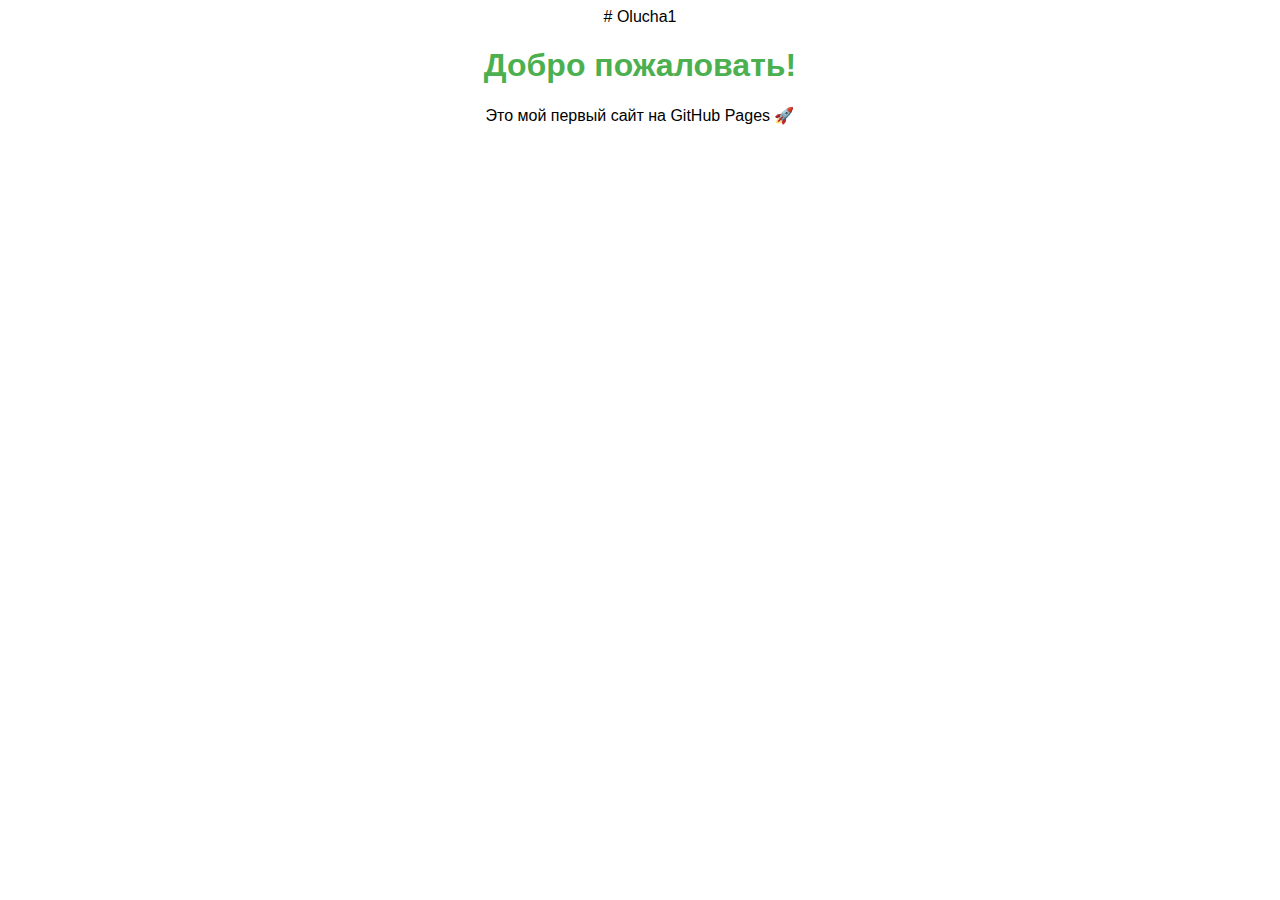
==== index.html @ dfa209b6 "index.html" ====
# Olucha1
<!DOCTYPE html>
<html>
<head>
    <title>Мой сайт</title>
    <style>
        body { font-family: Arial; text-align: center; }
        h1 { color: #4CAF50; }
    </style>
</head>
<body>
    <h1>Добро пожаловать!</h1>
    <p>Это мой первый сайт на GitHub Pages 🚀</p>
</body>
</html>
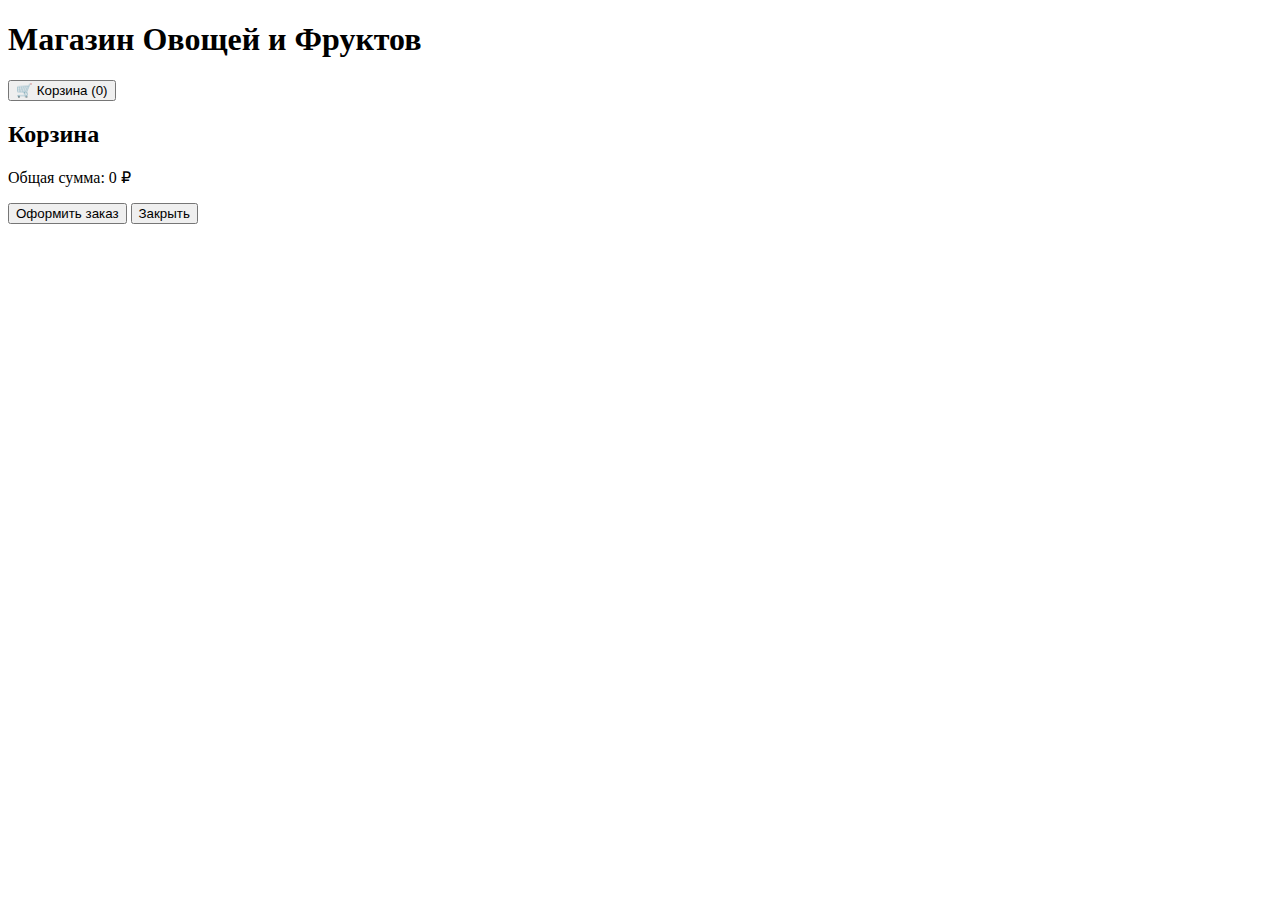
==== commit de909985: "Update index.html" ====
--- a/index.html
+++ b/index.html
@@ -1,15 +1,29 @@
-# Olucha1
 <!DOCTYPE html>
-<html>
+<html lang="ru">
 <head>
-    <title>Мой сайт</title>
-    <style>
-        body { font-family: Arial; text-align: center; }
-        h1 { color: #4CAF50; }
-    </style>
+    <meta charset="UTF-8">
+    <meta name="viewport" content="width=device-width, initial-scale=1.0">
+    <title>Магазин овощей и фруктов</title>
+    <link rel="stylesheet" href="style.css">
 </head>
 <body>
-    <h1>Добро пожаловать!</h1>
-    <p>Это мой первый сайт на GitHub Pages 🚀</p>
+    <header>
+        <h1>Магазин Овощей и Фруктов</h1>
+        <button onclick="openCart()">🛒 Корзина (<span id="cart-count">0</span>)</button>
+    </header>
+
+    <main id="catalog">
+        <!-- Товары будут загружены сюда -->
+    </main>
+
+    <div id="cart" class="hidden">
+        <h2>Корзина</h2>
+        <ul id="cart-items"></ul>
+        <p>Общая сумма: <span id="total-price">0</span> ₽</p>
+        <button onclick="checkout()">Оформить заказ</button>
+        <button onclick="closeCart()">Закрыть</button>
+    </div>
+
+    <script src="script.js"></script>
 </body>
 </html>
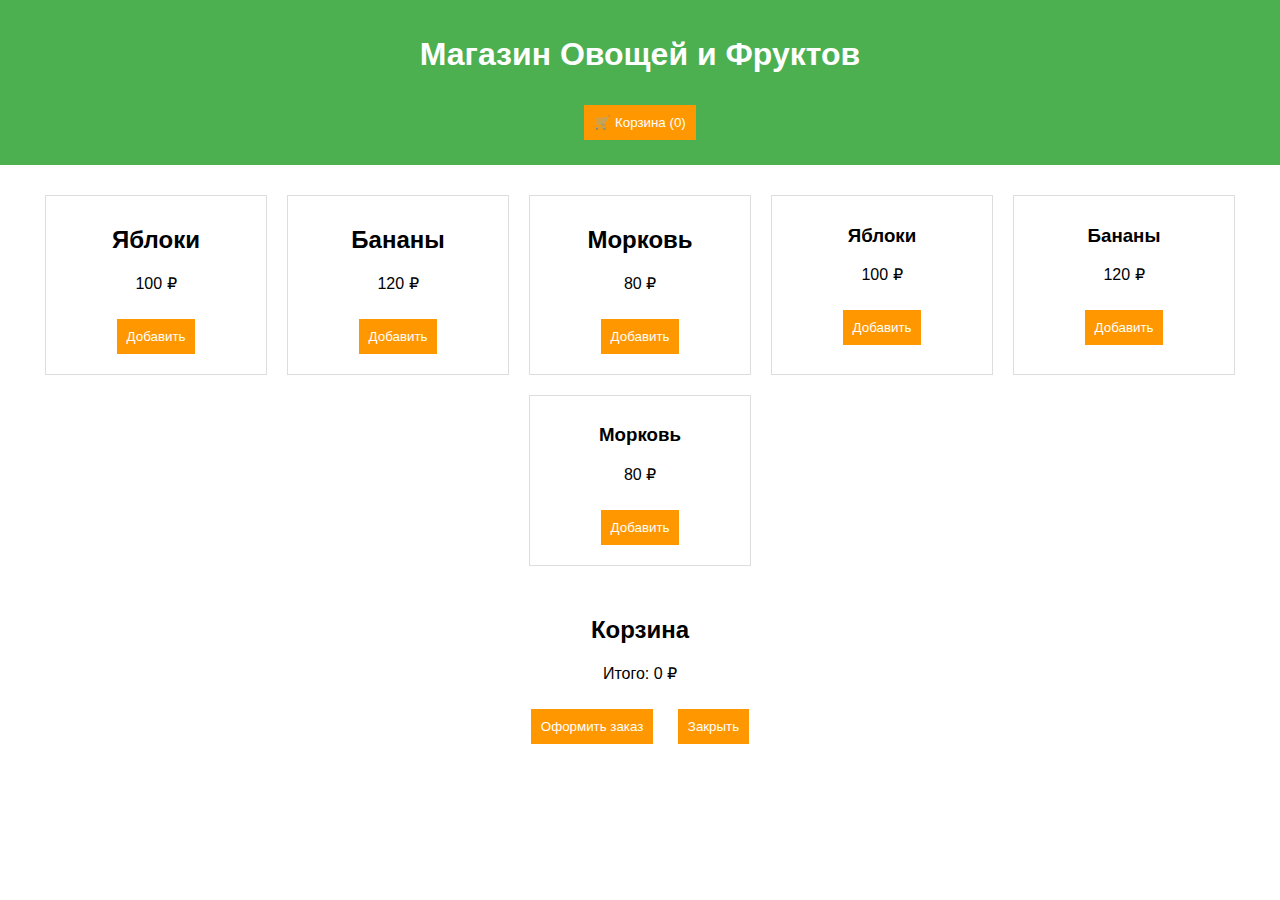
==== commit f10b62e2: "Update index.html" ====
--- a/index.html
+++ b/index.html
@@ -3,25 +3,42 @@
 <head>
     <meta charset="UTF-8">
     <meta name="viewport" content="width=device-width, initial-scale=1.0">
-    <title>Магазин овощей и фруктов</title>
+    <title>Магазин Овощей и Фруктов</title>
     <link rel="stylesheet" href="style.css">
 </head>
 <body>
+
     <header>
         <h1>Магазин Овощей и Фруктов</h1>
-        <button onclick="openCart()">🛒 Корзина (<span id="cart-count">0</span>)</button>
+        <button id="cart-button">🛒 Корзина (<span id="cart-count">0</span>)</button>
     </header>
 
     <main id="catalog">
-        <!-- Товары будут загружены сюда -->
+        <div class="product" data-name="Яблоки" data-price="100">
+            <h2>Яблоки</h2>
+            <p>100 ₽</p>
+            <button class="add-to-cart">Добавить</button>
+        </div>
+        <div class="product" data-name="Бананы" data-price="120">
+            <h2>Бананы</h2>
+            <p>120 ₽</p>
+            <button class="add-to-cart">Добавить</button>
+        </div>
+        <div class="product" data-name="Морковь" data-price="80">
+            <h2>Морковь</h2>
+            <p>80 ₽</p>
+            <button class="add-to-cart">Добавить</button>
+        </div>
     </main>
 
-    <div id="cart" class="hidden">
-        <h2>Корзина</h2>
-        <ul id="cart-items"></ul>
-        <p>Общая сумма: <span id="total-price">0</span> ₽</p>
-        <button onclick="checkout()">Оформить заказ</button>
-        <button onclick="closeCart()">Закрыть</button>
+    <div id="cart-modal">
+        <div id="cart-content">
+            <h2>Корзина</h2>
+            <ul id="cart-items"></ul>
+            <p>Итого: <span id="total-price">0</span> ₽</p>
+            <button id="checkout">Оформить заказ</button>
+            <button id="close-cart">Закрыть</button>
+        </div>
     </div>
 
     <script src="script.js"></script>
--- a/style.css
+++ b/style.css
@@ -0,0 +1,53 @@
+body {
+    font-family: Arial, sans-serif;
+    margin: 0;
+    padding: 0;
+    text-align: center;
+}
+
+header {
+    background: #4CAF50;
+    color: white;
+    padding: 15px;
+}
+
+button {
+    margin: 10px;
+    padding: 10px;
+    background: #ff9800;
+    border: none;
+    color: white;
+    cursor: pointer;
+}
+
+button:hover {
+    background: #e68900;
+}
+
+#catalog {
+    display: flex;
+    flex-wrap: wrap;
+    justify-content: center;
+    padding: 20px;
+}
+
+.product {
+    border: 1px solid #ddd;
+    padding: 10px;
+    margin: 10px;
+    width: 200px;
+}
+
+.hidden {
+    display: none;
+}
+
+#cart {
+    position: fixed;
+    top: 20%;
+    left: 50%;
+    transform: translateX(-50%);
+    background: white;
+    padding: 20px;
+    border: 1px solid black;
+}
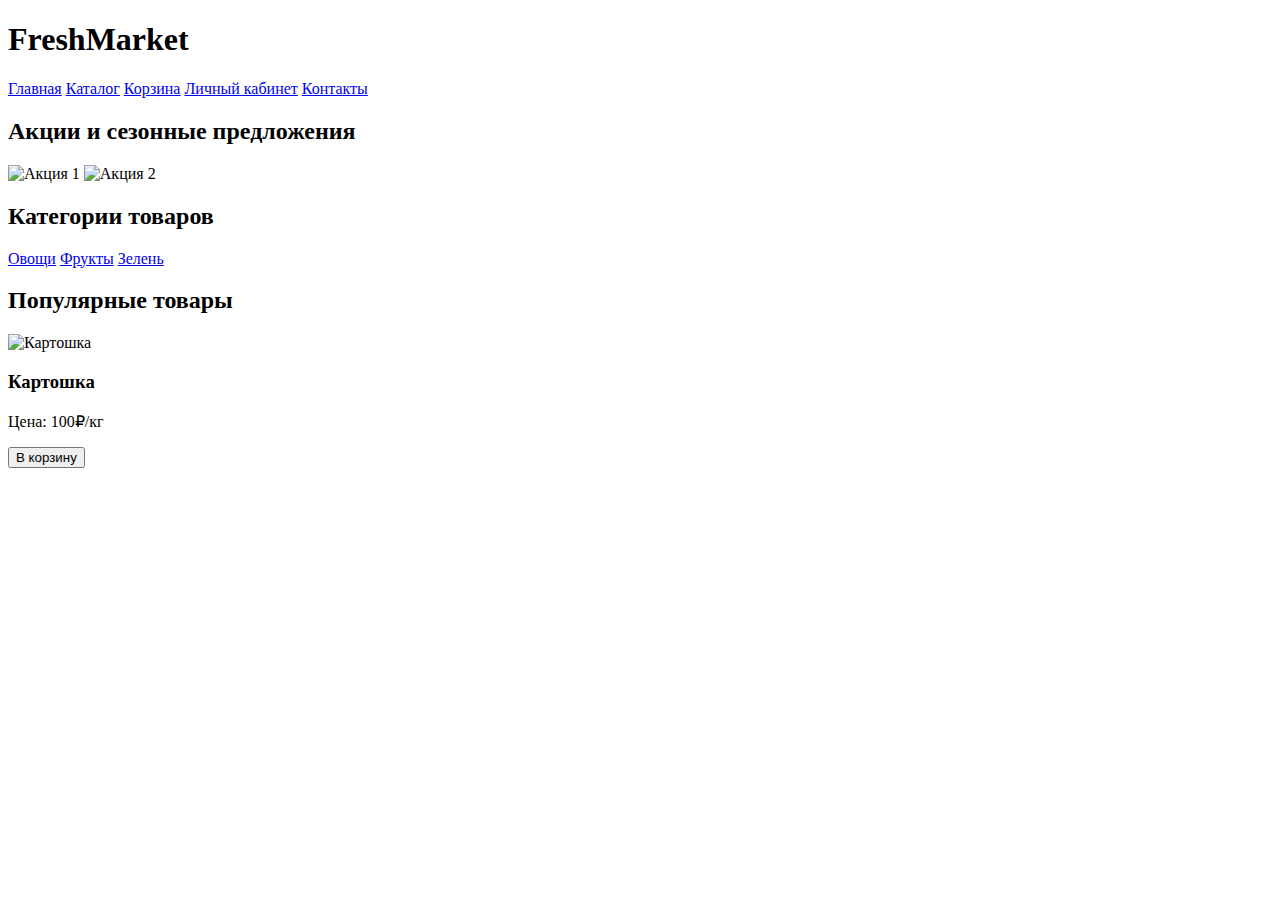
==== commit aab75ebe: "Update index.html" ====
--- a/index.html
+++ b/index.html
@@ -2,44 +2,49 @@
 <html lang="ru">
 <head>
     <meta charset="UTF-8">
-    <meta name="viewport" content="width=device-width, initial-scale=1.0">
-    <title>Магазин Овощей и Фруктов</title>
-    <link rel="stylesheet" href="style.css">
+    <title>FreshMarket - Главная</title>
+    <link rel="stylesheet" href="styles.css">
 </head>
 <body>
+    <header>
+        <h1>FreshMarket</h1>
+        <nav>
+            <a href="index.html">Главная</a>
+            <a href="catalog.html">Каталог</a>
+            <a href="cart.html">Корзина</a>
+            <a href="account.html">Личный кабинет</a>
+            <a href="contacts.html">Контакты</a>
+        </nav>
+    </header>
+    
+    <section class="slider">
+        <h2>Акции и сезонные предложения</h2>
+        <div class="slides">
+            <img src="img/sale1.jpg" alt="Акция 1">
+            <img src="img/sale2.jpg" alt="Акция 2">
+        </div>
+    </section>
+    
+    <section class="categories">
+        <h2>Категории товаров</h2>
+        <div class="category-list">
+            <a href="catalog.html?category=vegetables">Овощи</a>
+            <a href="catalog.html?category=fruits">Фрукты</a>
+            <a href="catalog.html?category=greens">Зелень</a>
+        </div>
+    </section>
 
-    <header>
-        <h1>Магазин Овощей и Фруктов</h1>
-        <button id="cart-button">🛒 Корзина (<span id="cart-count">0</span>)</button>
-    </header>
-
-    <main id="catalog">
-        <div class="product" data-name="Яблоки" data-price="100">
-            <h2>Яблоки</h2>
-            <p>100 ₽</p>
-            <button class="add-to-cart">Добавить</button>
+    <section class="popular-products">
+        <h2>Популярные товары</h2>
+        <div class="products">
+            <div class="product">
+                <img src="img/potato.jpg" alt="Картошка">
+                <h3>Картошка</h3>
+                <p>Цена: 100₽/кг</p>
+                <button onclick="addToCart('potato')">В корзину</button>
+            </div>
         </div>
-        <div class="product" data-name="Бананы" data-price="120">
-            <h2>Бананы</h2>
-            <p>120 ₽</p>
-            <button class="add-to-cart">Добавить</button>
-        </div>
-        <div class="product" data-name="Морковь" data-price="80">
-            <h2>Морковь</h2>
-            <p>80 ₽</p>
-            <button class="add-to-cart">Добавить</button>
-        </div>
-    </main>
-
-    <div id="cart-modal">
-        <div id="cart-content">
-            <h2>Корзина</h2>
-            <ul id="cart-items"></ul>
-            <p>Итого: <span id="total-price">0</span> ₽</p>
-            <button id="checkout">Оформить заказ</button>
-            <button id="close-cart">Закрыть</button>
-        </div>
-    </div>
+    </section>
 
     <script src="script.js"></script>
 </body>
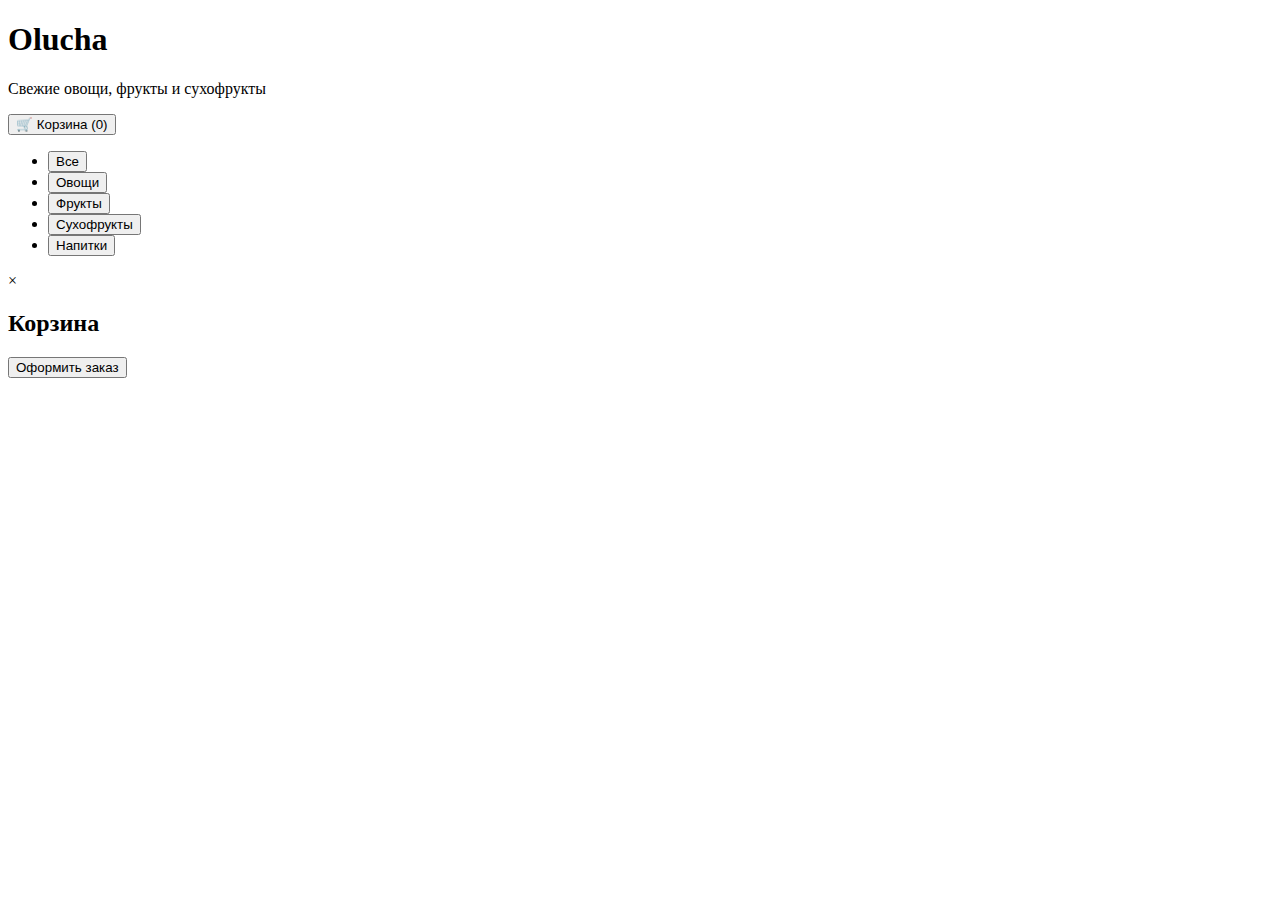
==== commit 16056373: "Update index.html" ====
--- a/index.html
+++ b/index.html
@@ -2,50 +2,39 @@
 <html lang="ru">
 <head>
     <meta charset="UTF-8">
-    <title>FreshMarket - Главная</title>
-    <link rel="stylesheet" href="styles.css">
+    <meta name="viewport" content="width=device-width, initial-scale=1.0">
+    <title>Olucha - Магазин свежих продуктов</title>
+    <link rel="stylesheet" href="css/styles.css">
+    <script defer src="js/script.js"></script>
 </head>
 <body>
+
     <header>
-        <h1>FreshMarket</h1>
-        <nav>
-            <a href="index.html">Главная</a>
-            <a href="catalog.html">Каталог</a>
-            <a href="cart.html">Корзина</a>
-            <a href="account.html">Личный кабинет</a>
-            <a href="contacts.html">Контакты</a>
-        </nav>
+        <h1>Olucha</h1>
+        <p>Свежие овощи, фрукты и сухофрукты</p>
+        <button class="cart-button" onclick="openCart()">🛒 Корзина (<span id="cart-count">0</span>)</button>
     </header>
-    
-    <section class="slider">
-        <h2>Акции и сезонные предложения</h2>
-        <div class="slides">
-            <img src="img/sale1.jpg" alt="Акция 1">
-            <img src="img/sale2.jpg" alt="Акция 2">
+
+    <nav>
+        <ul>
+            <li><button class="category-btn" data-category="all">Все</button></li>
+            <li><button class="category-btn" data-category="vegetables">Овощи</button></li>
+            <li><button class="category-btn" data-category="fruits">Фрукты</button></li>
+            <li><button class="category-btn" data-category="dried">Сухофрукты</button></li>
+            <li><button class="category-btn" data-category="drinks">Напитки</button></li>
+        </ul>
+    </nav>
+
+    <section id="products" class="product-list"></section>
+
+    <div id="cart-modal" class="modal">
+        <div class="modal-content">
+            <span class="close" onclick="closeCart()">&times;</span>
+            <h2>Корзина</h2>
+            <div id="cart-items"></div>
+            <button onclick="checkout()">Оформить заказ</button>
         </div>
-    </section>
-    
-    <section class="categories">
-        <h2>Категории товаров</h2>
-        <div class="category-list">
-            <a href="catalog.html?category=vegetables">Овощи</a>
-            <a href="catalog.html?category=fruits">Фрукты</a>
-            <a href="catalog.html?category=greens">Зелень</a>
-        </div>
-    </section>
+    </div>
 
-    <section class="popular-products">
-        <h2>Популярные товары</h2>
-        <div class="products">
-            <div class="product">
-                <img src="img/potato.jpg" alt="Картошка">
-                <h3>Картошка</h3>
-                <p>Цена: 100₽/кг</p>
-                <button onclick="addToCart('potato')">В корзину</button>
-            </div>
-        </div>
-    </section>
-
-    <script src="script.js"></script>
 </body>
 </html>
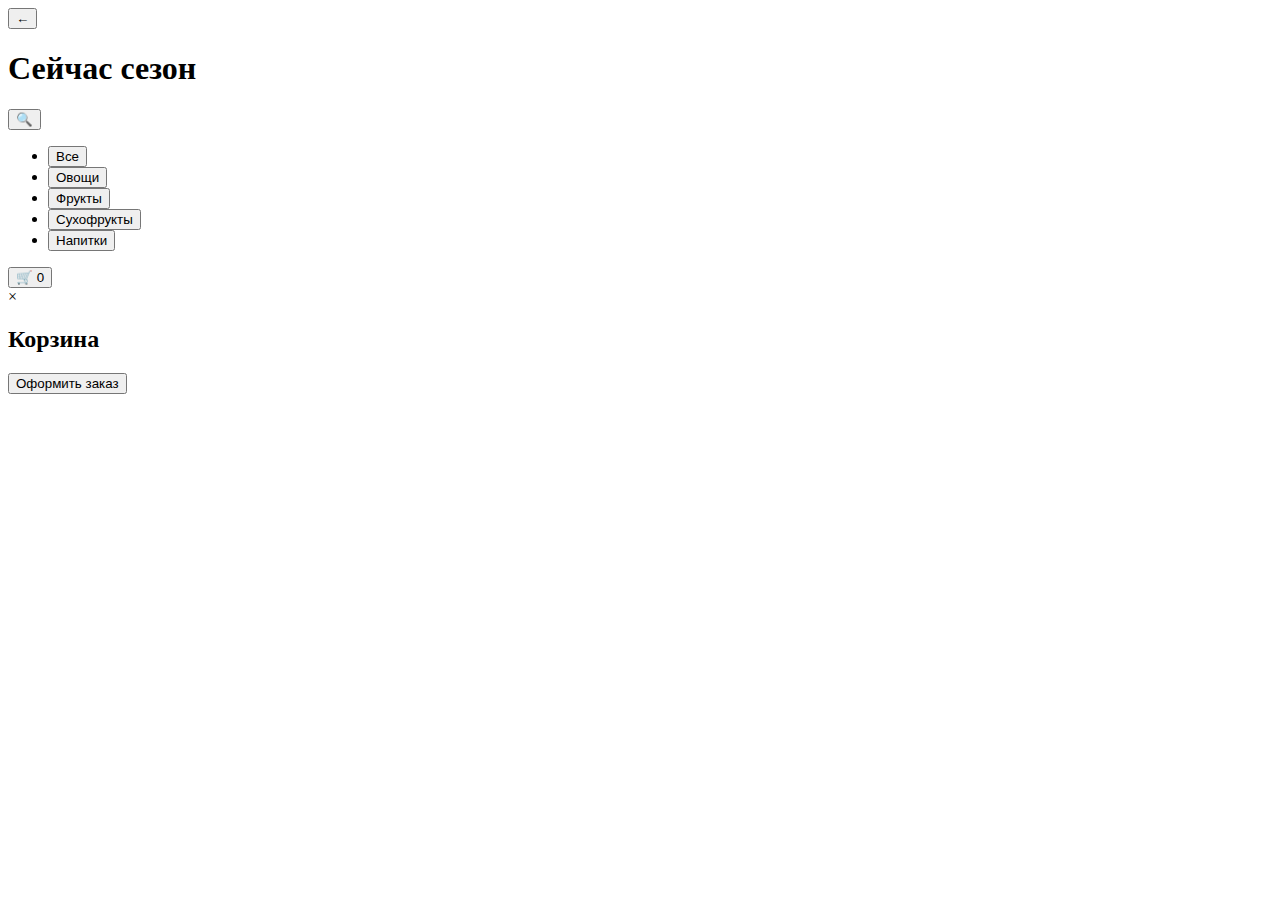
==== commit cb3f4892: "Update index.html" ====
--- a/index.html
+++ b/index.html
@@ -10,9 +10,9 @@
 <body>
 
     <header>
-        <h1>Olucha</h1>
-        <p>Свежие овощи, фрукты и сухофрукты</p>
-        <button class="cart-button" onclick="openCart()">🛒 Корзина (<span id="cart-count">0</span>)</button>
+        <button class="back-btn">←</button>
+        <h1>Сейчас сезон</h1>
+        <button class="search-btn">🔍</button>
     </header>
 
     <nav>
@@ -27,6 +27,8 @@
 
     <section id="products" class="product-list"></section>
 
+    <button class="cart-floating-btn" onclick="openCart()">🛒 <span id="cart-count">0</span></button>
+
     <div id="cart-modal" class="modal">
         <div class="modal-content">
             <span class="close" onclick="closeCart()">&times;</span>
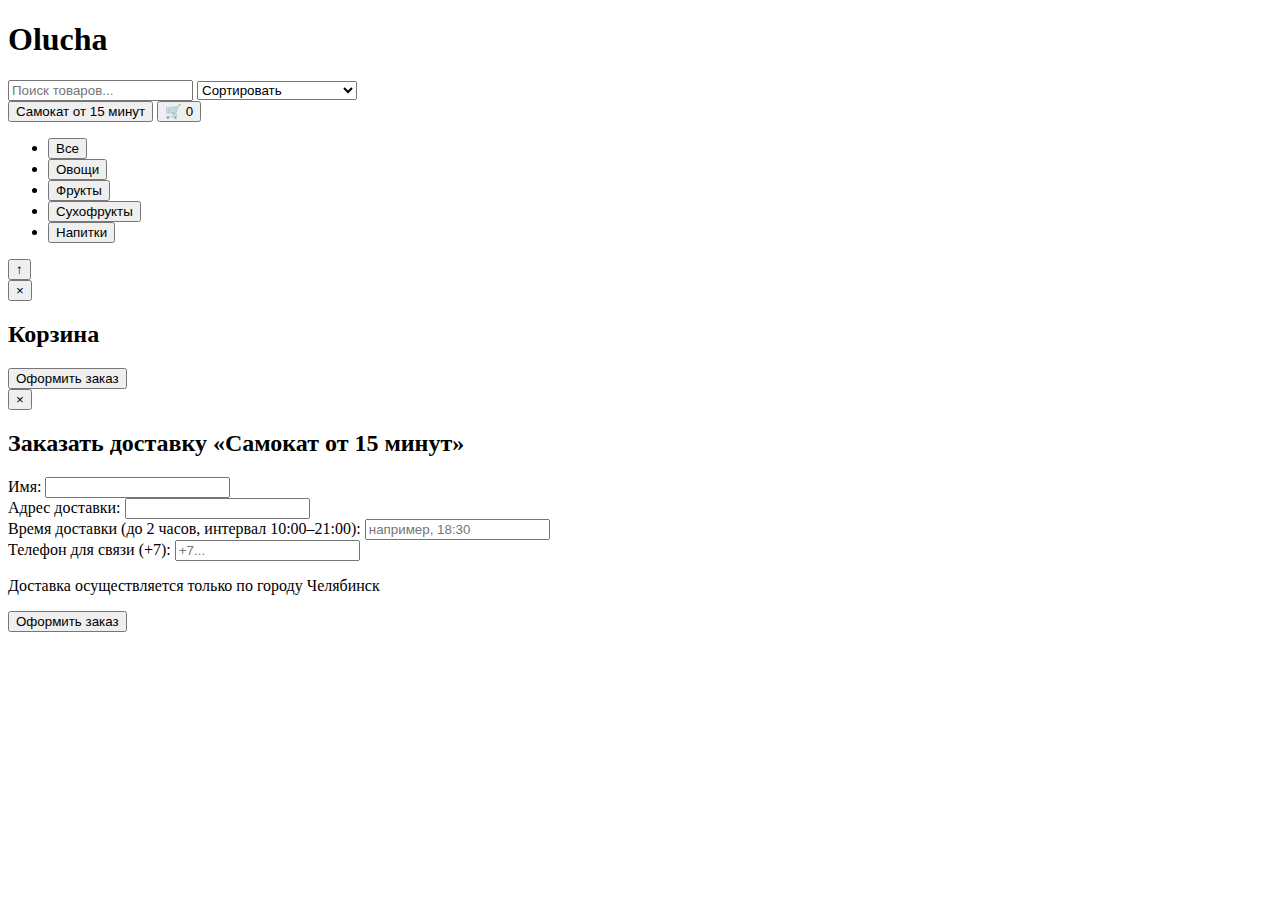
==== commit 3614251c: "Update index.html" ====
--- a/index.html
+++ b/index.html
@@ -1,42 +1,94 @@
 <!DOCTYPE html>
 <html lang="ru">
 <head>
-    <meta charset="UTF-8">
-    <meta name="viewport" content="width=device-width, initial-scale=1.0">
-    <title>Olucha - Магазин свежих продуктов</title>
-    <link rel="stylesheet" href="css/styles.css">
-    <script defer src="js/script.js"></script>
+  <meta charset="UTF-8" />
+  <meta name="viewport" content="width=device-width, initial-scale=1.0" />
+  <title>Olucha - Магазин свежих продуктов</title>
+  <!-- Google Fonts -->
+  <link rel="preconnect" href="https://fonts.googleapis.com" />
+  <link rel="preconnect" href="https://fonts.gstatic.com" crossorigin />
+  <link href="https://fonts.googleapis.com/css2?family=Roboto:wght@400;500;700&display=swap" rel="stylesheet" />
+  <link rel="stylesheet" href="css/styles.css" />
+  <script defer src="js/script.js"></script>
 </head>
 <body>
+  <header class="site-header">
+    <div class="header-inner">
+      <h1 class="logo">Olucha</h1>
+      <div class="header-controls">
+        <!-- Новая функция: поиск товаров -->
+        <input type="text" id="search-input" placeholder="Поиск товаров..." />
+        <!-- Сортировка по цене -->
+        <select id="sort-select">
+          <option value="default">Сортировать</option>
+          <option value="price-asc">Цена: по возрастанию</option>
+          <option value="price-desc">Цена: по убыванию</option>
+        </select>
+      </div>
+      <div class="header-buttons">
+        <button class="quick-order-btn" id="openQuickOrder">Самокат от 15 минут</button>
+        <button class="cart-button" id="openCart">
+          🛒 <span id="cart-count">0</span>
+        </button>
+      </div>
+    </div>
+  </header>
 
-    <header>
-        <button class="back-btn">←</button>
-        <h1>Сейчас сезон</h1>
-        <button class="search-btn">🔍</button>
-    </header>
+  <nav class="site-nav">
+    <ul>
+      <li><button class="category-btn active" data-category="all">Все</button></li>
+      <li><button class="category-btn" data-category="vegetables">Овощи</button></li>
+      <li><button class="category-btn" data-category="fruits">Фрукты</button></li>
+      <li><button class="category-btn" data-category="dried">Сухофрукты</button></li>
+      <li><button class="category-btn" data-category="drinks">Напитки</button></li>
+    </ul>
+  </nav>
 
-    <nav>
-        <ul>
-            <li><button class="category-btn" data-category="all">Все</button></li>
-            <li><button class="category-btn" data-category="vegetables">Овощи</button></li>
-            <li><button class="category-btn" data-category="fruits">Фрукты</button></li>
-            <li><button class="category-btn" data-category="dried">Сухофрукты</button></li>
-            <li><button class="category-btn" data-category="drinks">Напитки</button></li>
-        </ul>
-    </nav>
+  <main>
+    <section id="products" class="product-list"></section>
+  </main>
 
-    <section id="products" class="product-list"></section>
+  <!-- Кнопка "Наверх" -->
+  <button id="back-to-top" title="Наверх">↑</button>
 
-    <button class="cart-floating-btn" onclick="openCart()">🛒 <span id="cart-count">0</span></button>
+  <!-- Модальное окно корзины -->
+  <div id="cart-modal" class="modal">
+    <div class="modal-content">
+      <button class="modal-close" id="closeCart">&times;</button>
+      <h2>Корзина</h2>
+      <div id="cart-items"></div>
+      <button class="checkout-btn" id="checkoutBtn">Оформить заказ</button>
+    </div>
+  </div>
 
-    <div id="cart-modal" class="modal">
-        <div class="modal-content">
-            <span class="close" onclick="closeCart()">&times;</span>
-            <h2>Корзина</h2>
-            <div id="cart-items"></div>
-            <button onclick="checkout()">Оформить заказ</button>
+  <!-- Модальное окно для быстрого заказа "Самокат от 15 минут" -->
+  <div id="quick-order-modal" class="modal">
+    <div class="modal-content">
+      <button class="modal-close" id="closeQuickOrder">&times;</button>
+      <h2>Заказать доставку «Самокат от 15 минут»</h2>
+      <form id="quick-order-form">
+        <div class="form-group">
+          <label for="qo-name">Имя:</label>
+          <input type="text" id="qo-name" required />
         </div>
+        <div class="form-group">
+          <label for="qo-address">Адрес доставки:</label>
+          <input type="text" id="qo-address" required />
+        </div>
+        <div class="form-group">
+          <label for="qo-time">Время доставки <span>(до 2 часов, интервал 10:00–21:00)</span>:</label>
+          <input type="text" id="qo-time" placeholder="например, 18:30" required />
+        </div>
+        <div class="form-group">
+          <label for="qo-phone">Телефон для связи (+7):</label>
+          <input type="tel" id="qo-phone" placeholder="+7..." required />
+        </div>
+        <div class="delivery-note">
+          <p>Доставка осуществляется только по городу Челябинск</p>
+        </div>
+        <button type="submit">Оформить заказ</button>
+      </form>
     </div>
-
+  </div>
 </body>
-</html>
+    </html>
